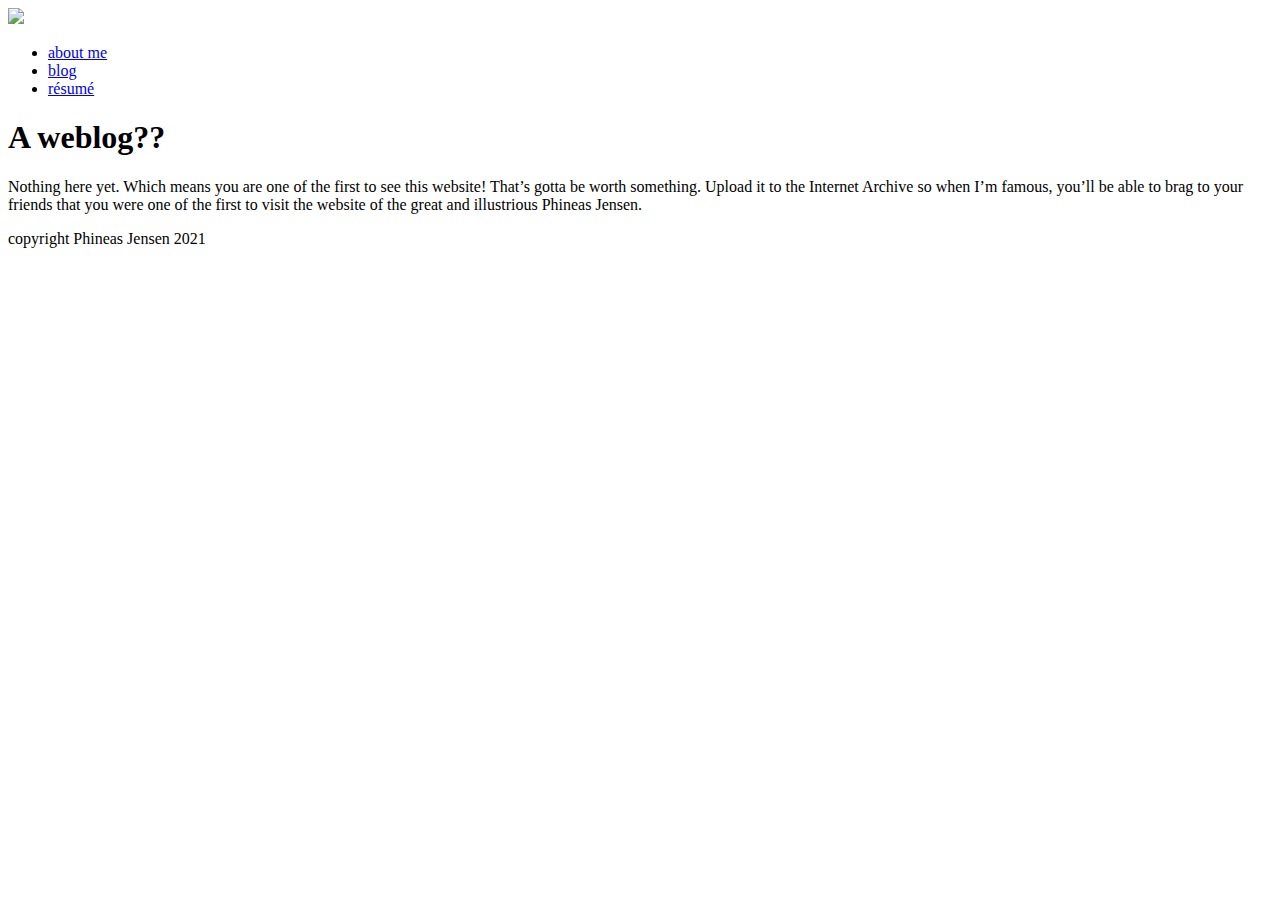
==== docs/blog/index.html @ 920277db "Initial build" ====
<!DOCTYPE html>
<html>
  <head>
    <meta charset="utf-8">
    <meta name="viewport" content="width=device-width, initial-scale=1, shrink-to-fit=no">
    <title>phineas jensen</title>
    <link rel="stylesheet" href="/index.css">
  </head>
  <body>
    <div class="wrapper">
      <div class="sidebar">
        <img id="avatar" src="/me.png">
        <nav>
          <ul>
            <li><a href="/">about me</a></li>
            <li><a href="/blog">blog</a></li>
            <li><a href="/phineas_jensen_resume.pdf">résumé</a></li>
          </ul>
        </nav>
      </div>
      <div class="content">
<h1 id="a-weblog">A weblog??</h1>
<p>Nothing here yet. Which means you are one of the first to see this website! That&rsquo;s gotta be worth something. Upload it to the Internet Archive so when I&rsquo;m famous, you&rsquo;ll be able to brag to your friends that you were one of the first to visit the website of the great and illustrious Phineas Jensen.</p>

      </div>
    </div>
    <footer>
      copyright Phineas Jensen 2021
    </footer>
  </body>
</html>
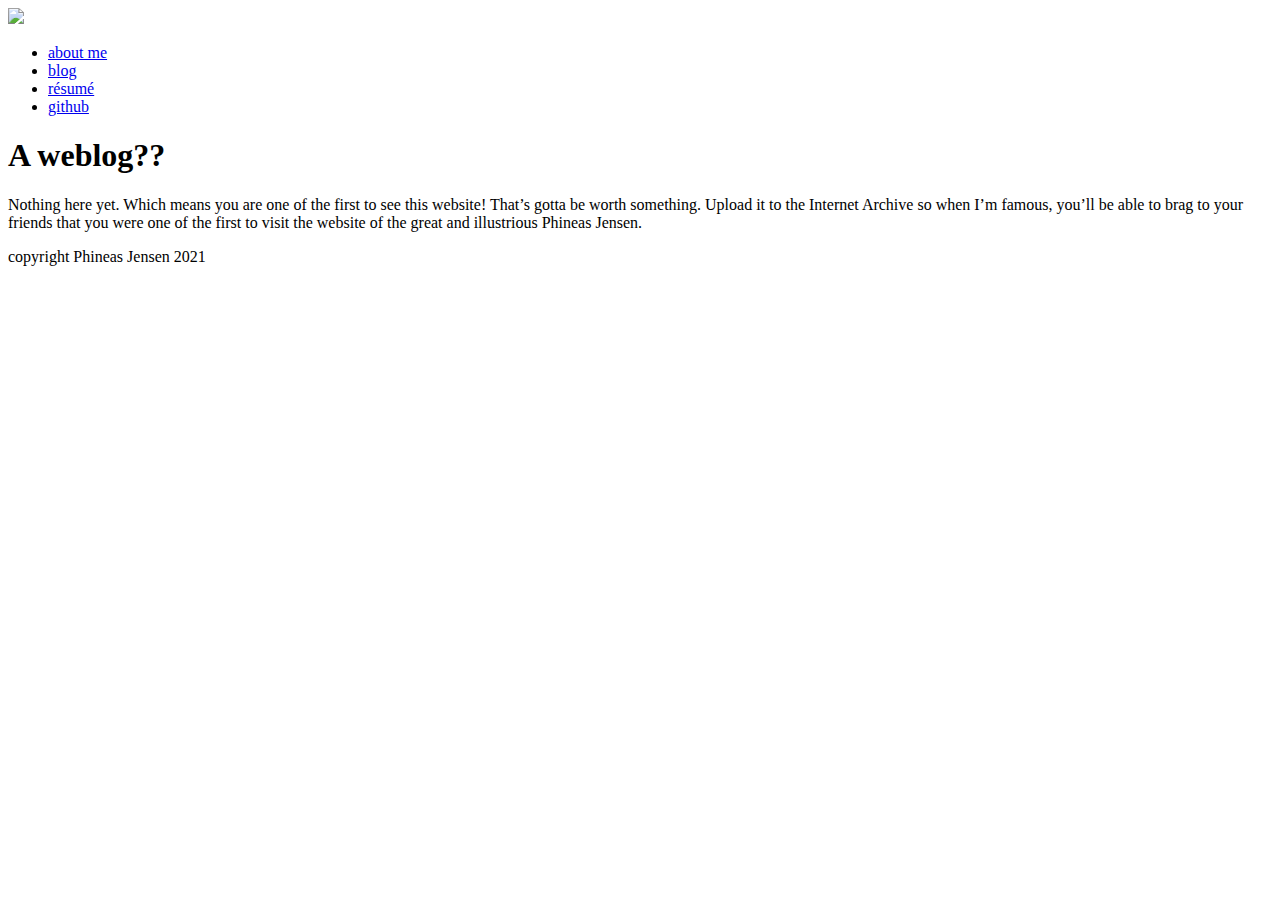
==== commit f7cb3662: "Add github link" ====
--- a/docs/blog/index.html
+++ b/docs/blog/index.html
@@ -15,6 +15,7 @@
             <li><a href="/">about me</a></li>
             <li><a href="/blog">blog</a></li>
             <li><a href="/phineas_jensen_resume.pdf">résumé</a></li>
+            <li><a href="https://github.com/phinjensen">github</a></li>
           </ul>
         </nav>
       </div>
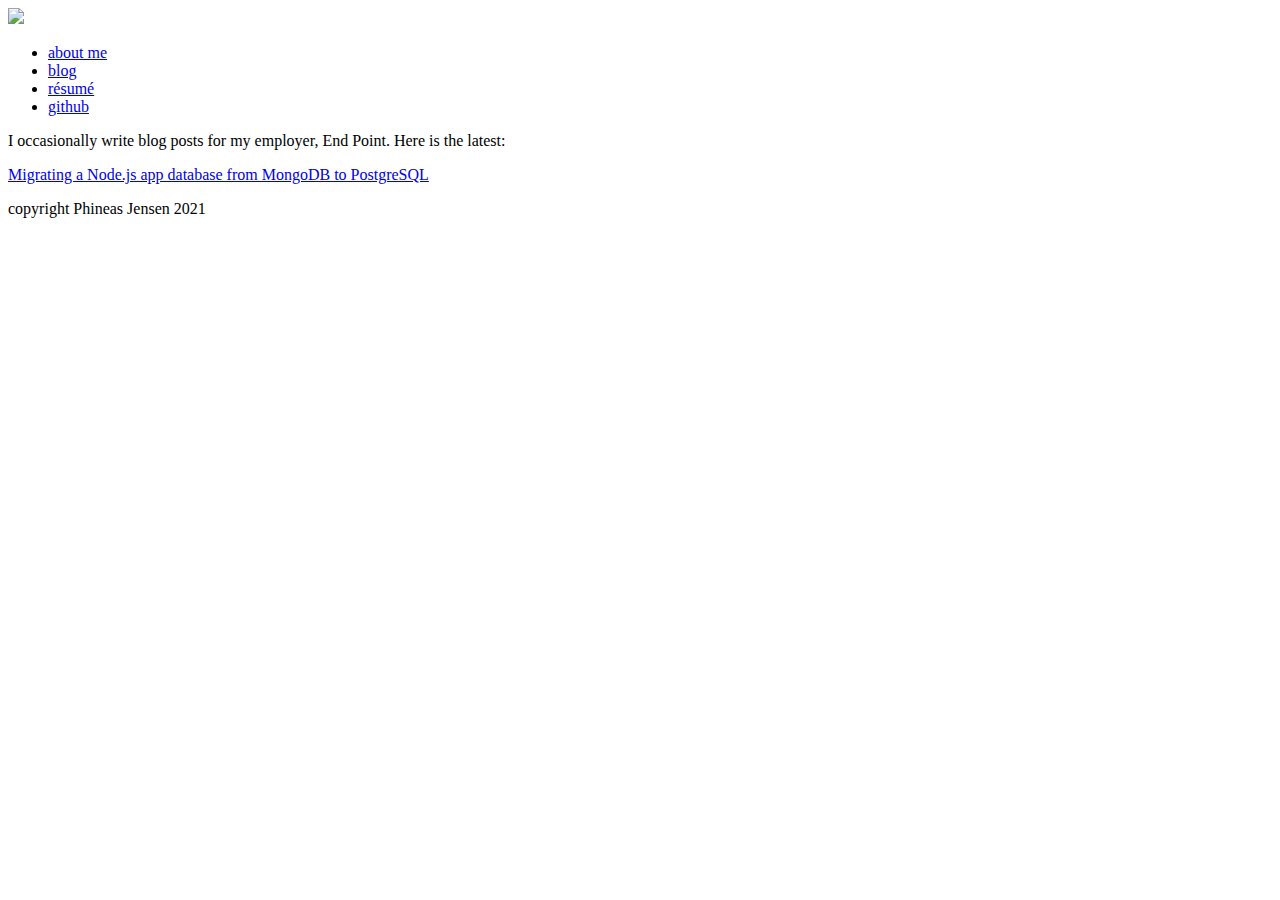
==== commit b6d5a886: "Build site" ====
--- a/docs/blog/index.html
+++ b/docs/blog/index.html
@@ -20,8 +20,8 @@
         </nav>
       </div>
       <div class="content">
-<h1 id="a-weblog">A weblog??</h1>
-<p>Nothing here yet. Which means you are one of the first to see this website! That&rsquo;s gotta be worth something. Upload it to the Internet Archive so when I&rsquo;m famous, you&rsquo;ll be able to brag to your friends that you were one of the first to visit the website of the great and illustrious Phineas Jensen.</p>
+<p>I occasionally write blog posts for my employer, End Point. Here is the latest:</p>
+<p><a href="https://www.endpointdev.com/blog/2022/02/migrating-mongodb-to-postgresql/">Migrating a Node.js app database from MongoDB to PostgreSQL</a></p>
 
       </div>
     </div>
